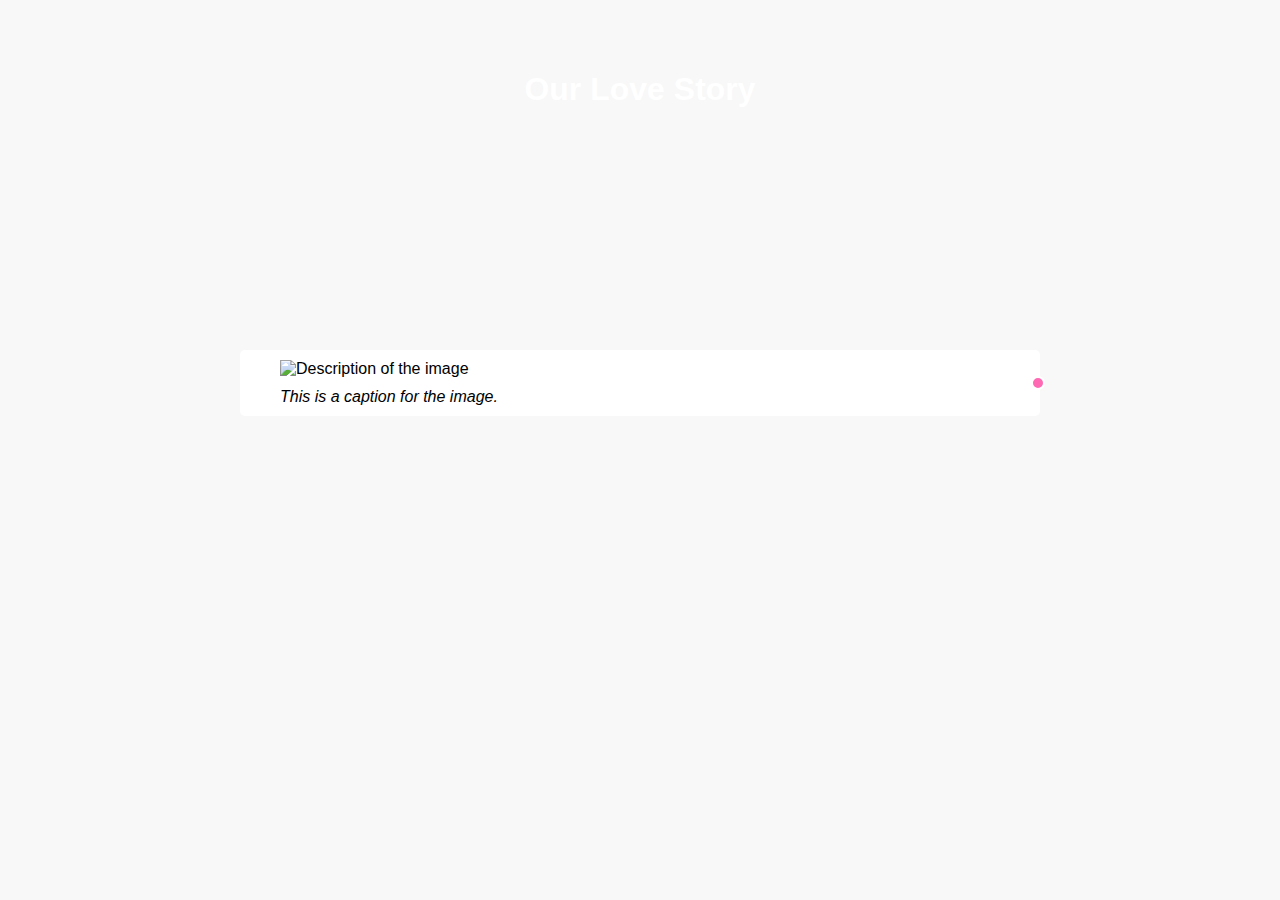
==== timeline.html @ b047536c "landing page" ====
<!DOCTYPE html>
<html lang="en">
<head>
    <!-- TODO: ADD TIMER ITEM OF HOW LONG SINCE STARTED DATING -->
    <meta charset="UTF-8">
    <meta name="viewport" content="width=device-width, initial-scale=1.0">
    <title>Our Love Story</title>
    <style>
        body {
            font-family: Arial, sans-serif;
            margin:  0;
            padding:  0;
            background-color: #f8f8f8;
        }
        header {
            background-image: url('path-to-your-header-background.jpg');
            height:  200px;
            color: white;
            text-align: center;
            padding:  50px  0;
        }
        h1 {
            font-size:  2em;
        }
        .timeline {
            max-width:  800px;
            margin:  50px auto;
            position: relative;
        }
        .timeline::before {
            content: '';
            position: absolute;
            width:  2px;
            background-color: #ff69b4; /* Pink */
            top:  0;
            bottom:  0;
            left:  50%;
        }
        .timeline-item {
            padding:  10px  40px;
            position: relative;
            background-color: white;
            border-radius:  5px;
        }
        .timeline-item::after {
            content: '';
            position: absolute;
            width:  10px;
            height:  10px;
            right: -5px;
            background-color: #ff69b4; /* Pink */
            border:  2px solid white;
            border-radius:  50%;
            top:  50%;
            transform: translateY(-50%);
        }
        img {
            width:  100%;
            height: auto;
        }
        .caption {
            margin-top:  10px;
            font-style: italic;
        }
        @media screen and (max-width:  600px) {
            .timeline {
                padding:  0  20px;
            }
            h1 {
                font-size:  1.5em;
            }
        }
    </style>
</head>
<body>
    <header>
        <h1>Our Love Story</h1>
    </header>
    <div class="timeline">
        <!-- Repeat this div block for each timeline item -->
        <div class="timeline-item">
            <img src="path-to-your-image.jpg" alt="Description of the image">
            <div class="caption">This is a caption for the image.</div>
        </div>
        <!-- End of timeline item -->
    </div>
    <script>
        // Add any JavaScript functionality here, such as smooth scrolling or animations
    </script>
</body>
</html>
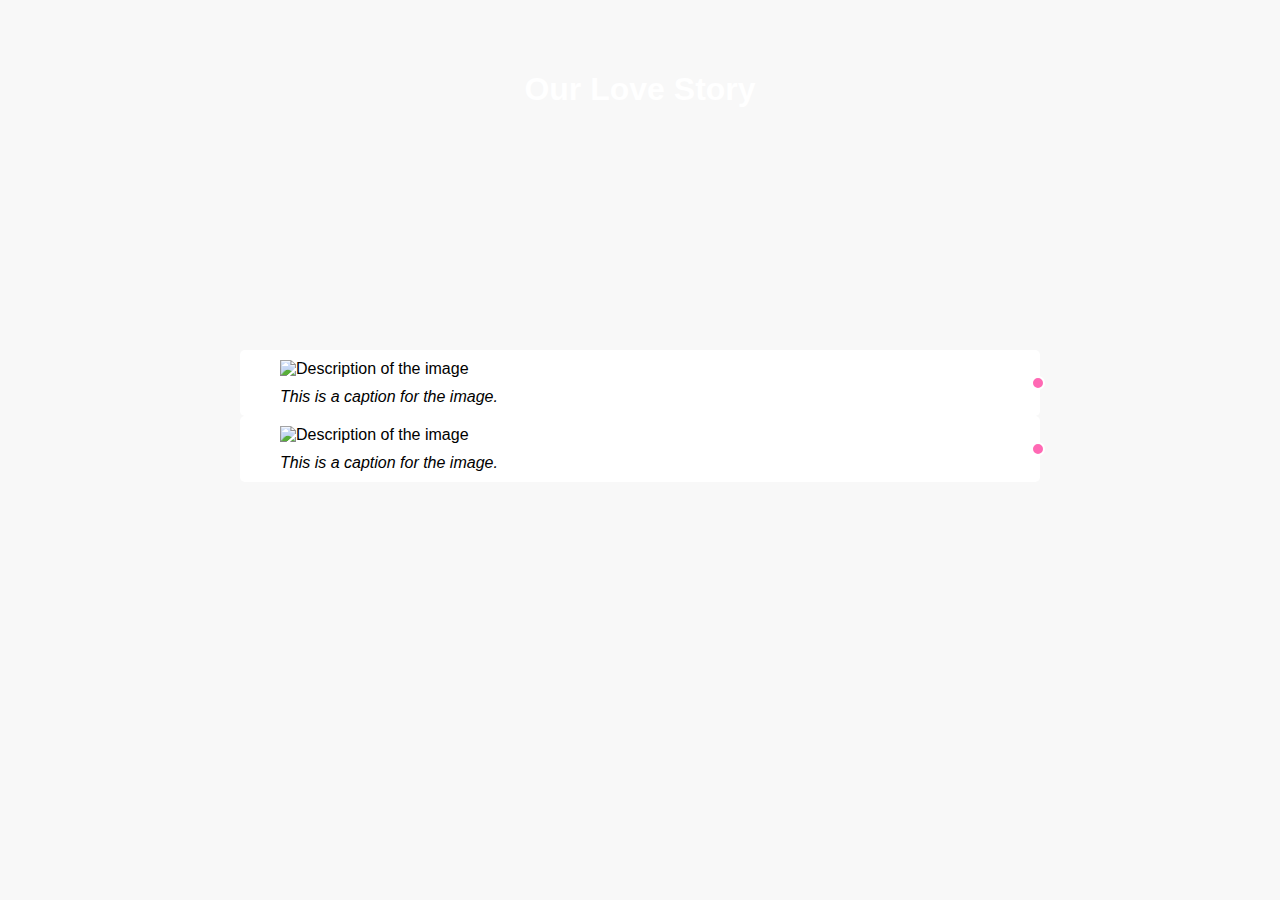
==== commit 30e55852: "timeline item test" ====
--- a/timeline.html
+++ b/timeline.html
@@ -83,6 +83,10 @@
             <div class="caption">This is a caption for the image.</div>
         </div>
         <!-- End of timeline item -->
+        <div class="timeline-item">
+            <img src="path-to-your-image.jpg" alt="Description of the image">
+            <div class="caption">This is a caption for the image.</div>
+        </div>
     </div>
     <script>
         // Add any JavaScript functionality here, such as smooth scrolling or animations
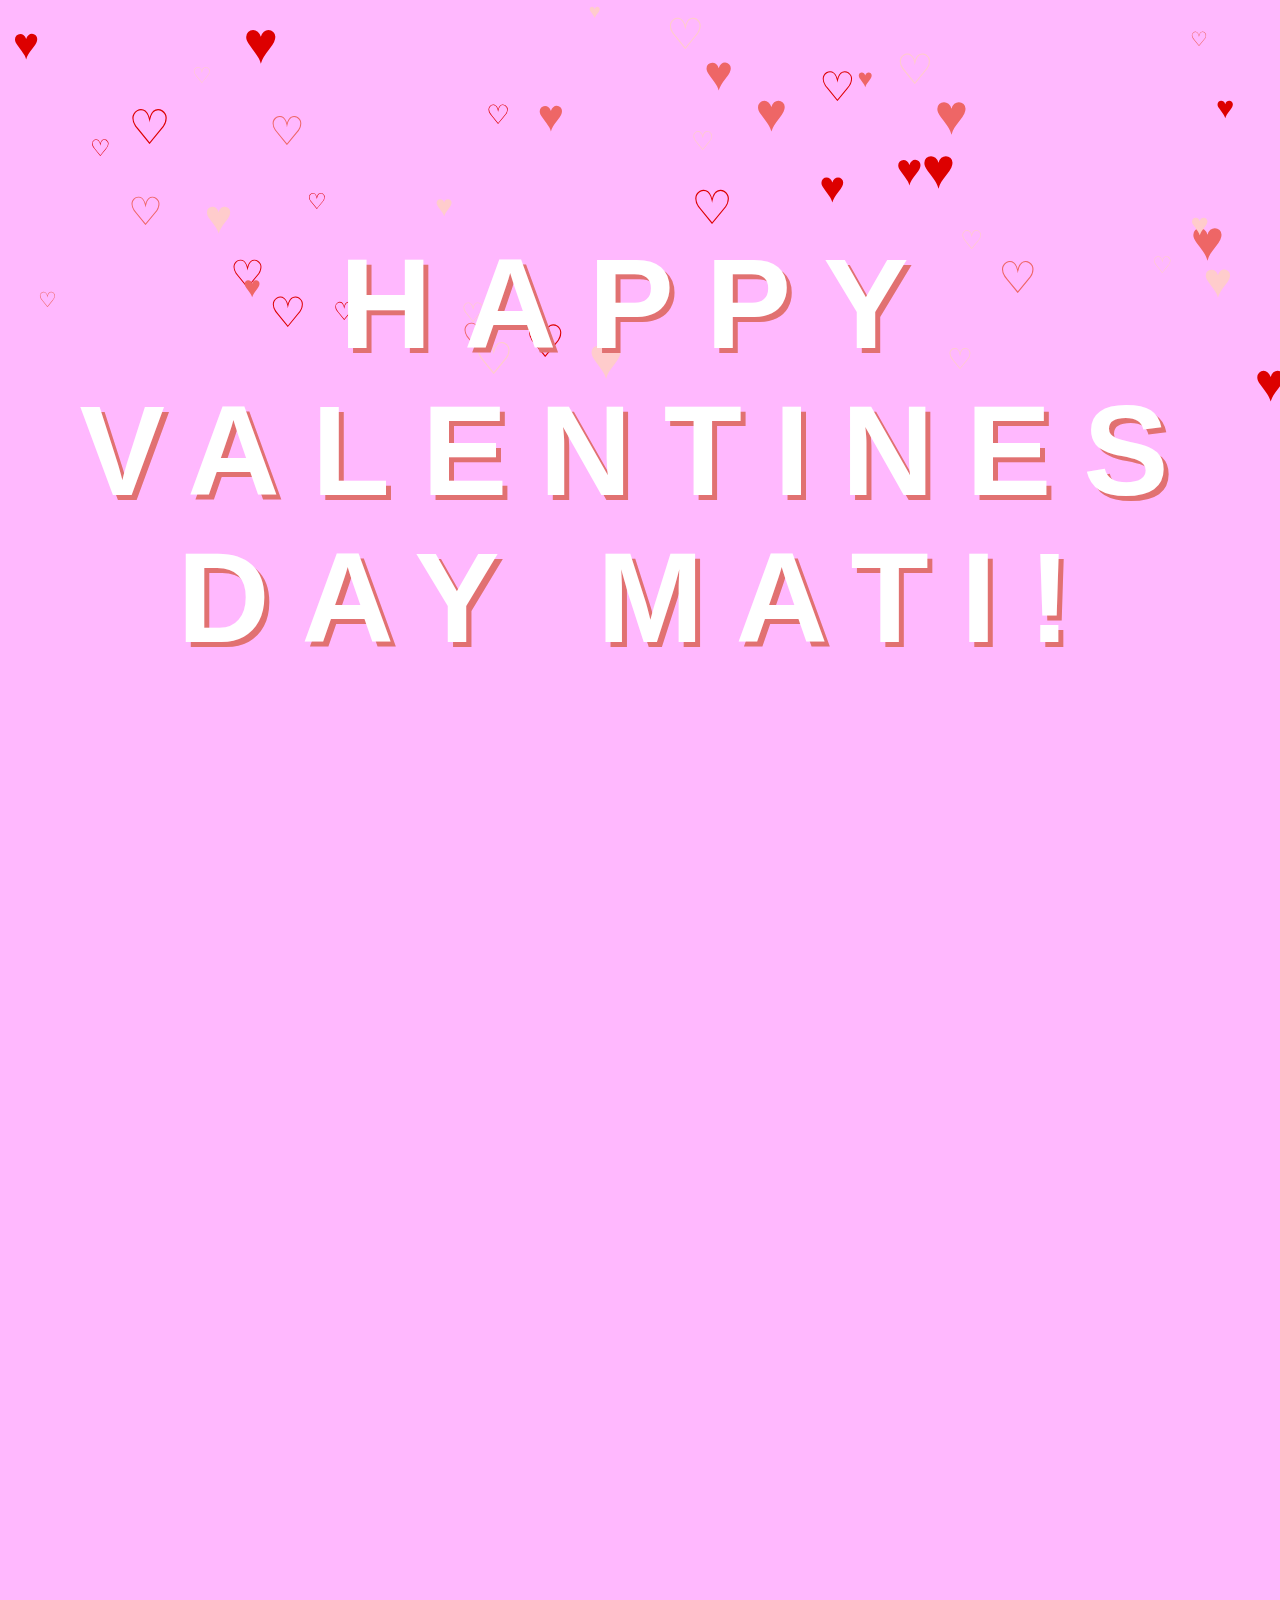
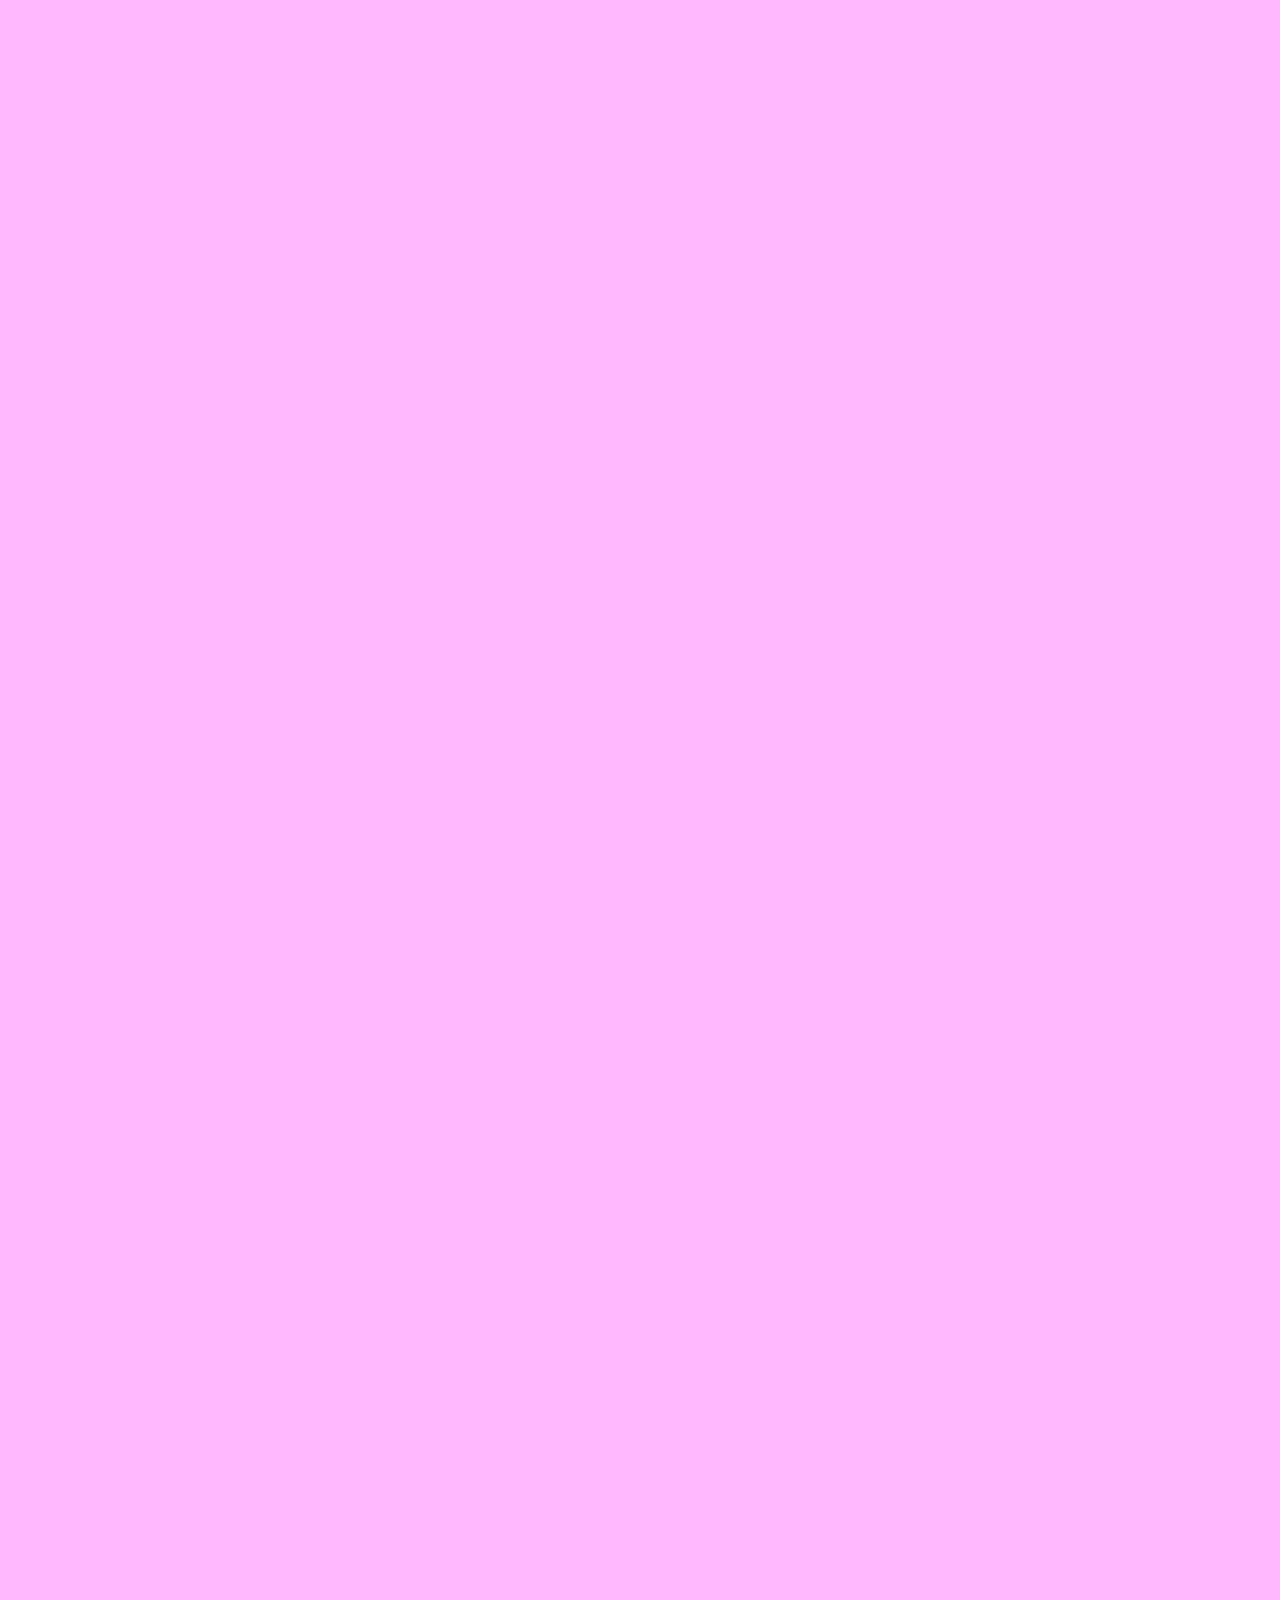
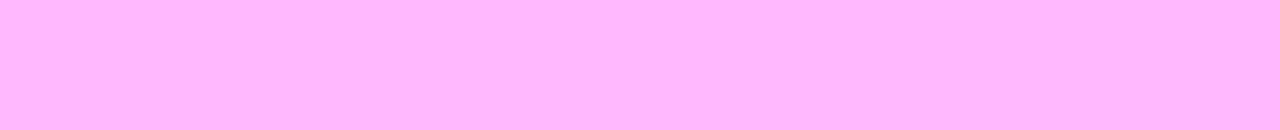
==== commit f4756ae4: "big changes" ====
--- a/timeline.html
+++ b/timeline.html
@@ -1,93 +1,88 @@
 <!DOCTYPE html>
 <html lang="en">
+
 <head>
-    <!-- TODO: ADD TIMER ITEM OF HOW LONG SINCE STARTED DATING -->
     <meta charset="UTF-8">
     <meta name="viewport" content="width=device-width, initial-scale=1.0">
     <title>Our Love Story</title>
-    <style>
-        body {
-            font-family: Arial, sans-serif;
-            margin:  0;
-            padding:  0;
-            background-color: #f8f8f8;
-        }
-        header {
-            background-image: url('path-to-your-header-background.jpg');
-            height:  200px;
-            color: white;
-            text-align: center;
-            padding:  50px  0;
-        }
-        h1 {
-            font-size:  2em;
-        }
-        .timeline {
-            max-width:  800px;
-            margin:  50px auto;
-            position: relative;
-        }
-        .timeline::before {
-            content: '';
-            position: absolute;
-            width:  2px;
-            background-color: #ff69b4; /* Pink */
-            top:  0;
-            bottom:  0;
-            left:  50%;
-        }
-        .timeline-item {
-            padding:  10px  40px;
-            position: relative;
-            background-color: white;
-            border-radius:  5px;
-        }
-        .timeline-item::after {
-            content: '';
-            position: absolute;
-            width:  10px;
-            height:  10px;
-            right: -5px;
-            background-color: #ff69b4; /* Pink */
-            border:  2px solid white;
-            border-radius:  50%;
-            top:  50%;
-            transform: translateY(-50%);
-        }
-        img {
-            width:  100%;
-            height: auto;
-        }
-        .caption {
-            margin-top:  10px;
-            font-style: italic;
-        }
-        @media screen and (max-width:  600px) {
-            .timeline {
-                padding:  0  20px;
-            }
-            h1 {
-                font-size:  1.5em;
-            }
-        }
-    </style>
+    <link rel="stylesheet" href="style.css">
+    <script defer src="script.js"></script>
 </head>
 <body>
-    <header>
-        <h1>Our Love Story</h1>
-    </header>
-    <div class="timeline">
-        <!-- Repeat this div block for each timeline item -->
-        <div class="timeline-item">
-            <img src="path-to-your-image.jpg" alt="Description of the image">
-            <div class="caption">This is a caption for the image.</div>
+    <div id="falling-hearts">
+        <div class="heart" style="animation: 18s ease-in 0s infinite normal none running spin; top: 21vh; left: 16vw; font-size: 47px; color: rgb(255, 204, 204);">♥</div>
+        <div class="heart" style="animation: 9s ease-in 0s infinite normal none running spin; top: 23vh; left: 93vw; font-size: 57px; color: rgb(238, 102, 102);">♥</div>
+        <div class="heart" style="animation: 12s ease-in 0s infinite normal none running spin; top: 28vh; left: 18vw; font-size: 39px; color: rgb(221, 0, 0);">♡</div>
+        <div class="heart" style="animation: 17s ease-in 0s infinite normal none running spin; top: 5vh; left: 55vw; font-size: 49px; color: rgb(238, 102, 102);">♥</div>
+        <div class="heart" style="animation: 13s ease-in 0s infinite normal none running spin; top: 21vh; left: 10vw; font-size: 39px; color: rgb(238, 102, 102);">♡</div>
+        <div class="heart" style="animation: 12s ease-in 0s infinite normal none running spin; top: 11vh; left: 38vw; font-size: 27px; color: rgb(221, 0, 0);">♡</div>
+        <div class="heart" style="animation: 18s ease-in 0s infinite normal none running spin; top: 21vh; left: 24vw; font-size: 22px; color: rgb(221, 0, 0);">♡</div>
+        <div class="heart" style="animation: 19s ease-in 0s infinite normal none running spin; top: 10vh; left: 95vw; font-size: 31px; color: rgb(221, 0, 0);">♥</div>
+        <div class="heart" style="animation: 7s ease-in 0s infinite normal none running spin; top: 35vh; left: 36vw; font-size: 39px; color: rgb(238, 102, 102);">♡</div>
+        <div class="heart" style="animation: 12s ease-in 0s infinite normal none running spin; top: 32vh; left: 21vw; font-size: 42px; color: rgb(221, 0, 0);">♡</div>
+        <div class="heart" style="animation: 18s ease-in 0s infinite normal none running spin; top: 7vh; left: 15vw; font-size: 22px; color: rgb(255, 204, 204);">♡</div>
+        <div class="heart" style="animation: 13s ease-in 0s infinite normal none running spin; top: 28vh; left: 94vw; font-size: 49px; color: rgb(255, 204, 204);">♥</div>
+        <div class="heart" style="animation: 14s ease-in 0s infinite normal none running spin; top: 30vh; left: 19vw; font-size: 30px; color: rgb(238, 102, 102);">♥</div>
+        <div class="heart" style="animation: 18s ease-in 0s infinite normal none running spin; top: 32vh; left: 3vw; font-size: 21px; color: rgb(238, 102, 102);">♡</div>
+        <div class="heart" style="animation: 8s ease-in 0s infinite normal none running spin; top: 15vh; left: 72vw; font-size: 57px; color: rgb(221, 0, 0);">♥</div>
+        <div class="heart" style="animation: 18s ease-in 0s infinite normal none running spin; top: 1vh; left: 52vw; font-size: 43px; color: rgb(255, 204, 204);">♡</div>
+        <div class="heart" style="animation: 18s ease-in 0s infinite normal none running spin; top: 33vh; left: 36vw; font-size: 27px; color: rgb(255, 204, 204);">♡</div>
+        <div class="heart" style="animation: 7s ease-in 0s infinite normal none running spin; top: 12vh; left: 21vw; font-size: 40px; color: rgb(238, 102, 102);">♡</div>
+        <div class="heart" style="animation: 11s ease-in 0s infinite normal none running spin; top: 18vh; left: 64vw; font-size: 44px; color: rgb(221, 0, 0);">♥</div>
+        <div class="heart" style="animation: 9s ease-in 0s infinite normal none running spin; top: 14vh; left: 54vw; font-size: 26px; color: rgb(255, 204, 204);">♡</div>
+        <div class="heart" style="animation: 7s ease-in 0s infinite normal none running spin; top: 2vh; left: 1vw; font-size: 45px; color: rgb(221, 0, 0);">♥</div>
+        <div class="heart" style="animation: 14s ease-in 0s infinite normal none running spin; top: 11vh; left: 10vw; font-size: 48px; color: rgb(221, 0, 0);">♡</div>
+        <div class="heart" style="animation: 15s ease-in 0s infinite normal none running spin; top: 21vh; left: 34vw; font-size: 30px; color: rgb(255, 204, 204);">♥</div>
+        <div class="heart" style="animation: 19s ease-in 0s infinite normal none running spin; top: 10vh; left: 42vw; font-size: 45px; color: rgb(238, 102, 102);">♥</div>
+        <div class="heart" style="animation: 9s ease-in 0s infinite normal none running spin; top: 9vh; left: 73vw; font-size: 57px; color: rgb(238, 102, 102);">♥</div>
+        <div class="heart" style="animation: 6s ease-in 0s infinite normal none running spin; top: 7vh; left: 67vw; font-size: 26px; color: rgb(238, 102, 102);">♥</div>
+        <div class="heart" style="animation: 18s ease-in 0s infinite normal none running spin; top: 5vh; left: 70vw; font-size: 42px; color: rgb(255, 204, 204);">♡</div>
+        <div class="heart" style="animation: 9s ease-in 0s infinite normal none running spin; top: 0vh; left: 46vw; font-size: 20px; color: rgb(255, 204, 204);">♥</div>
+        <div class="heart" style="animation: 13s ease-in 0s infinite normal none running spin; top: 20vh; left: 54vw; font-size: 47px; color: rgb(221, 0, 0);">♡</div>
+        <div class="heart" style="animation: 9s ease-in 0s infinite normal none running spin; top: 33vh; left: 26vw; font-size: 25px; color: rgb(221, 0, 0);">♡</div>
+        <div class="heart" style="animation: 8s ease-in 0s infinite normal none running spin; top: 36vh; left: 46vw; font-size: 58px; color: rgb(255, 204, 204);">♥</div>
+        <div class="heart" style="animation: 17s ease-in 0s infinite normal none running spin; top: 7vh; left: 64vw; font-size: 41px; color: rgb(221, 0, 0);">♡</div>
+        <div class="heart" style="animation: 17s ease-in 0s infinite normal none running spin; top: 3vh; left: 93vw; font-size: 20px; color: rgb(238, 102, 102);">♡</div>
+        <div class="heart" style="animation: 19s ease-in 0s infinite normal none running spin; top: 35vh; left: 41vw; font-size: 45px; color: rgb(221, 0, 0);">♡</div>
+        <div class="heart" style="animation: 14s ease-in 0s infinite normal none running spin; top: 39vh; left: 98vw; font-size: 54px; color: rgb(221, 0, 0);">♥</div>
+        <div class="heart" style="animation: 15s ease-in 0s infinite normal none running spin; top: 25vh; left: 75vw; font-size: 26px; color: rgb(255, 204, 204);">♡</div>
+        <div class="heart" style="animation: 17s ease-in 0s infinite normal none running spin; top: 16vh; left: 70vw; font-size: 45px; color: rgb(221, 0, 0);">♥</div>
+        <div class="heart" style="animation: 12s ease-in 0s infinite normal none running spin; top: 28vh; left: 78vw; font-size: 44px; color: rgb(238, 102, 102);">♡</div>
+        <div class="heart" style="animation: 14s ease-in 0s infinite normal none running spin; top: 15vh; left: 7vw; font-size: 23px; color: rgb(221, 0, 0);">♡</div>
+        <div class="heart" style="animation: 15s ease-in 0s infinite normal none running spin; top: 28vh; left: 90vw; font-size: 23px; color: rgb(255, 204, 204);">♡</div>
+        <div class="heart" style="animation: 11s ease-in 0s infinite normal none running spin; top: 23vh; left: 93vw; font-size: 31px; color: rgb(255, 204, 204);">♥</div><div class="heart" style="animation: 13s ease-in 0s infinite normal none running spin; top: 1vh; left: 19vw; font-size: 59px; color: rgb(221, 0, 0);">♥</div>
+        <div class="heart" style="animation: 12s ease-in 0s infinite normal none running spin; top: 37vh; left: 37vw; font-size: 44px; color: rgb(255, 204, 204);">♡</div>
+        <div class="heart" style="animation: 18s ease-in 0s infinite normal none running spin; top: 9vh; left: 59vw; font-size: 54px; color: rgb(238, 102, 102);">♥</div>
+        <div class="heart" style="animation: 18s ease-in 0s infinite normal none running spin; top: 38vh; left: 74vw; font-size: 29px; color: rgb(255, 204, 204);">♡</div>
+    </div>
+    <section class="hidden">
+        <h1>HAPPY VALENTINES DAY MATI!</h1>
+        <div id="heart"></div>
+    </section>
+
+    <section class="hidden">
+        <h2>We've...</h2>
+        <p>known each other for ... days</p>
+        <p>dated each other for ... days</p> <!--tooltip for the exact minutes-->
+        <p>married each other for ... days</p>
+    </section>
+
+    <section class="hidden">
+        <div class="timeline">
+            <div class="timeline-item left">
+                <div class="timeline-content">
+                    <p>Lorem ipsum..</p>
+                </div>
+            </div>
+            <div class="timeline-item right">
+                <div class="timeline-content">
+                    <p>Lorem ipsum..</p>
+                </div>
+            </div>
         </div>
-        <!-- End of timeline item -->
-        <div class="timeline-item">
-            <img src="path-to-your-image.jpg" alt="Description of the image">
-            <div class="caption">This is a caption for the image.</div>
-        </div>
-    </div>
+    </section>
+
+
     <script>
         // Add any JavaScript functionality here, such as smooth scrolling or animations
     </script>
--- a/style.css
+++ b/style.css
@@ -0,0 +1,239 @@
+* {
+  box-sizing: border-box;
+}
+
+h1 {
+  font-family: "Montserrat", sans-serif;
+  font-weight: 600;
+  font-size: 10vw;
+  text-align: center;
+  text-transform: uppercase;
+  letter-spacing: 0.25em;
+  width: 100%;
+  color: rgb(255, 255, 255);
+  text-shadow: 0.04em 0.04em 0 #e17171;
+}
+
+h2 {
+  font-family: "Montserrat", sans-serif;
+  font-weight: 600;
+  font-size: 10vw;
+  text-align: left;
+  margin-left: 10vw;
+  margin-bottom: 2vw;
+  text-transform: uppercase;
+  letter-spacing: 0.25em;
+  width: 100%;
+  color: rgb(255, 255, 255);
+}
+
+p {
+  font-family: "Montserrat", sans-serif;
+  font-weight: 600;
+  font-size: 4vw;
+  text-align: left;
+  margin-bottom: 0;
+  margin-left: 14vw;
+  text-transform: uppercase;
+  width: 100%;
+  color: rgb(255, 255, 255);
+}
+
+body {
+  font-family: Arial, sans-serif;
+  background-color: #ffb8fe;
+  padding: 0;
+  margin: 0;
+  overflow-x: hidden;
+}
+
+/* width */
+::-webkit-scrollbar {
+  width: 10px;
+}
+
+/* Track */
+::-webkit-scrollbar-track {
+  background: #f1f1f1;
+}
+
+/* Handle */
+::-webkit-scrollbar-thumb {
+  background: #e17171;
+}
+
+/* Handle on hover */
+::-webkit-scrollbar-thumb:hover {
+  background: #be5f5f;
+}
+
+
+section {
+  display: grid;
+  place-items: center;
+  align-content: center;
+  min-height: 100vh;
+}
+
+#falling-hearts {
+  animation: wobble 60s ease-in infinite;
+  position: fixed;
+  inset: 0 0 0 0;
+  pointer-events: none;
+}
+
+.heart {
+  pointer-events: none;
+  opacity: 1;
+  z-index: 1000;
+  position: fixed;
+}
+
+@keyframes spin {
+
+  0% {
+    margin-top: 2vh;
+    opacity: 0;
+  }
+  20% {
+    opacity: 1.0;
+    margin-top: 0vh;
+    margin-left: 0vw;
+    transform: rotate(85deg);
+  }
+  100% {
+    opacity: 0.4;
+    margin-top: 100vh;
+    margin-left: 2vw;
+    transform: rotate(1080deg);
+  }
+}
+
+.timeline {
+  position: relative;
+  max-width: 1200px;
+  margin: 0 auto;
+}
+
+.timeline::after {
+  content: '';
+  position: absolute;
+  width: 6px;
+  background-color: white;
+  top: 0;
+  bottom: 0;
+  left: 50%;
+  margin-left: -3px;
+}
+
+.timeline-item {
+  padding: 10px 40px;
+  position: relative;
+  background-color: inherit;
+  width: 50%;
+}
+
+.timeline-item::after {
+  content: '';
+  position: absolute;
+  width: 25px;
+  height: 25px;
+  right: -17px;
+  background-color: white;
+  border: 4px solid #f689f0;
+  top: 15px;
+  border-radius: 50%;
+  z-index: 1;
+}
+
+/* Place timeline item to the left */
+.left {
+  left: 0;
+}
+/* Add arrows to the left container (pointing right) */
+.left::before {
+  content: " ";
+  height: 0;
+  position: absolute;
+  top: 22px;
+  width: 0;
+  z-index: 1;
+  right: 30px;
+  border: medium solid white;
+  border-width: 10px 0 10px 10px;
+  border-color: transparent transparent transparent white;
+}
+/* Place to the right */
+.right {
+  left: 50%;
+}
+/* Add arrows to the right container (pointing left) */
+.right::before {
+  content: " ";
+  height: 0;
+  position: absolute;
+  top: 22px;
+  width: 0;
+  z-index: 1;
+  left: 30px;
+  border: medium solid white;
+  border-width: 10px 10px 10px 0;
+  border-color: transparent white transparent transparent;
+}
+/* Fix the circle for containers on the right side */
+.right::after {
+  left: -16px;
+}
+
+.timeline-content {
+  padding: 20px 30px;
+  background-color: white;
+  position: relative;
+  border-radius: 6px;
+}
+
+.hidden {
+  opacity: 0;
+  filter: blur(5px);
+  transform: translateY(70%);
+  transition: all 1s;
+}
+
+.show {
+  opacity: 1;
+  filter: blur(0);
+  transform: translateY(0);
+}
+
+/* Media queries - Responsive timeline on screens less than 600px wide */
+@media screen and (max-width: 600px) {
+  /* Place the timelime to the left */
+  .timeline::after {
+  left: 31px;
+  }
+
+  /* Full-width containers */
+  .container {
+  width: 100%;
+  padding-left: 70px;
+  padding-right: 25px;
+  }
+
+  /* Make sure that all arrows are pointing leftwards */
+  .container::before {
+  left: 60px;
+  border: medium solid white;
+  border-width: 10px 10px 10px 0;
+  border-color: transparent white transparent transparent;
+  }
+
+  /* Make sure all circles are at the same spot */
+  .left::after, .right::after {
+  left: 15px;
+  }
+
+  /* Make all right containers behave like the left ones */
+  .right {
+  left: 0%;
+  }
+}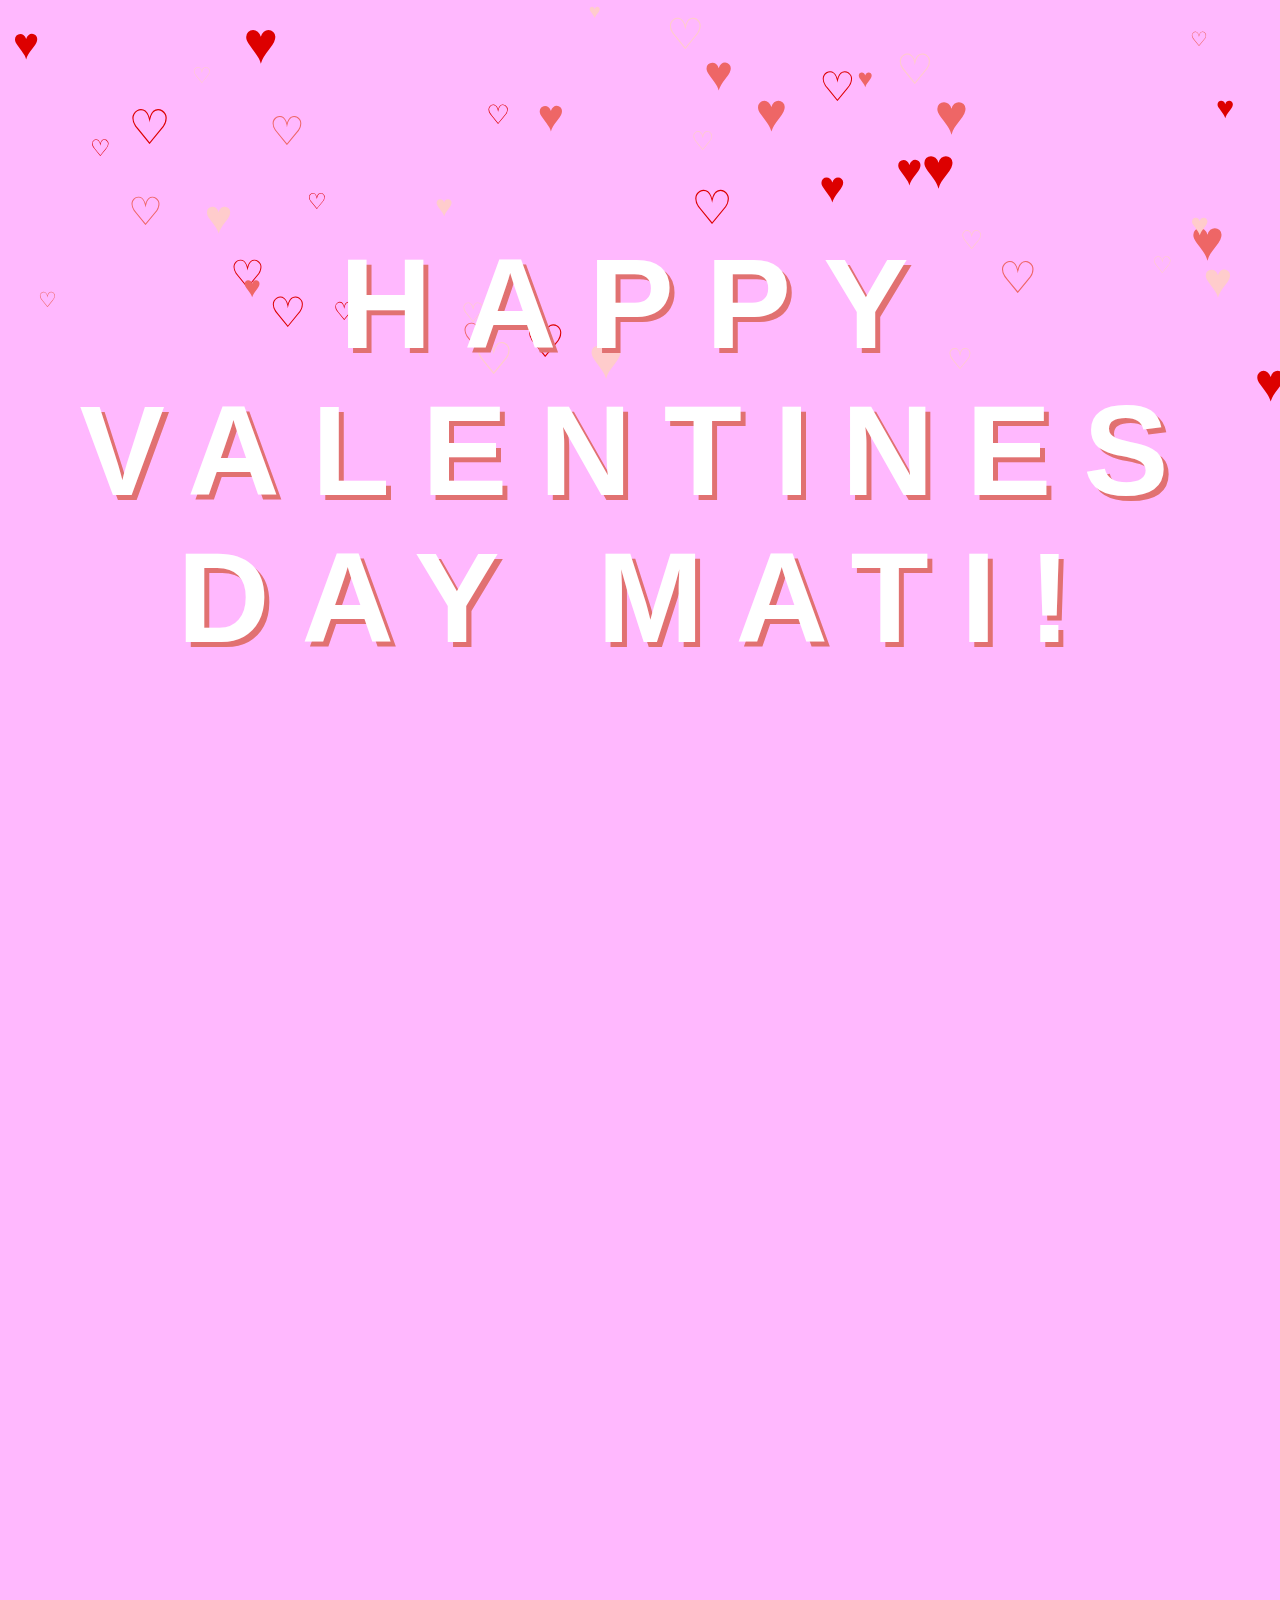
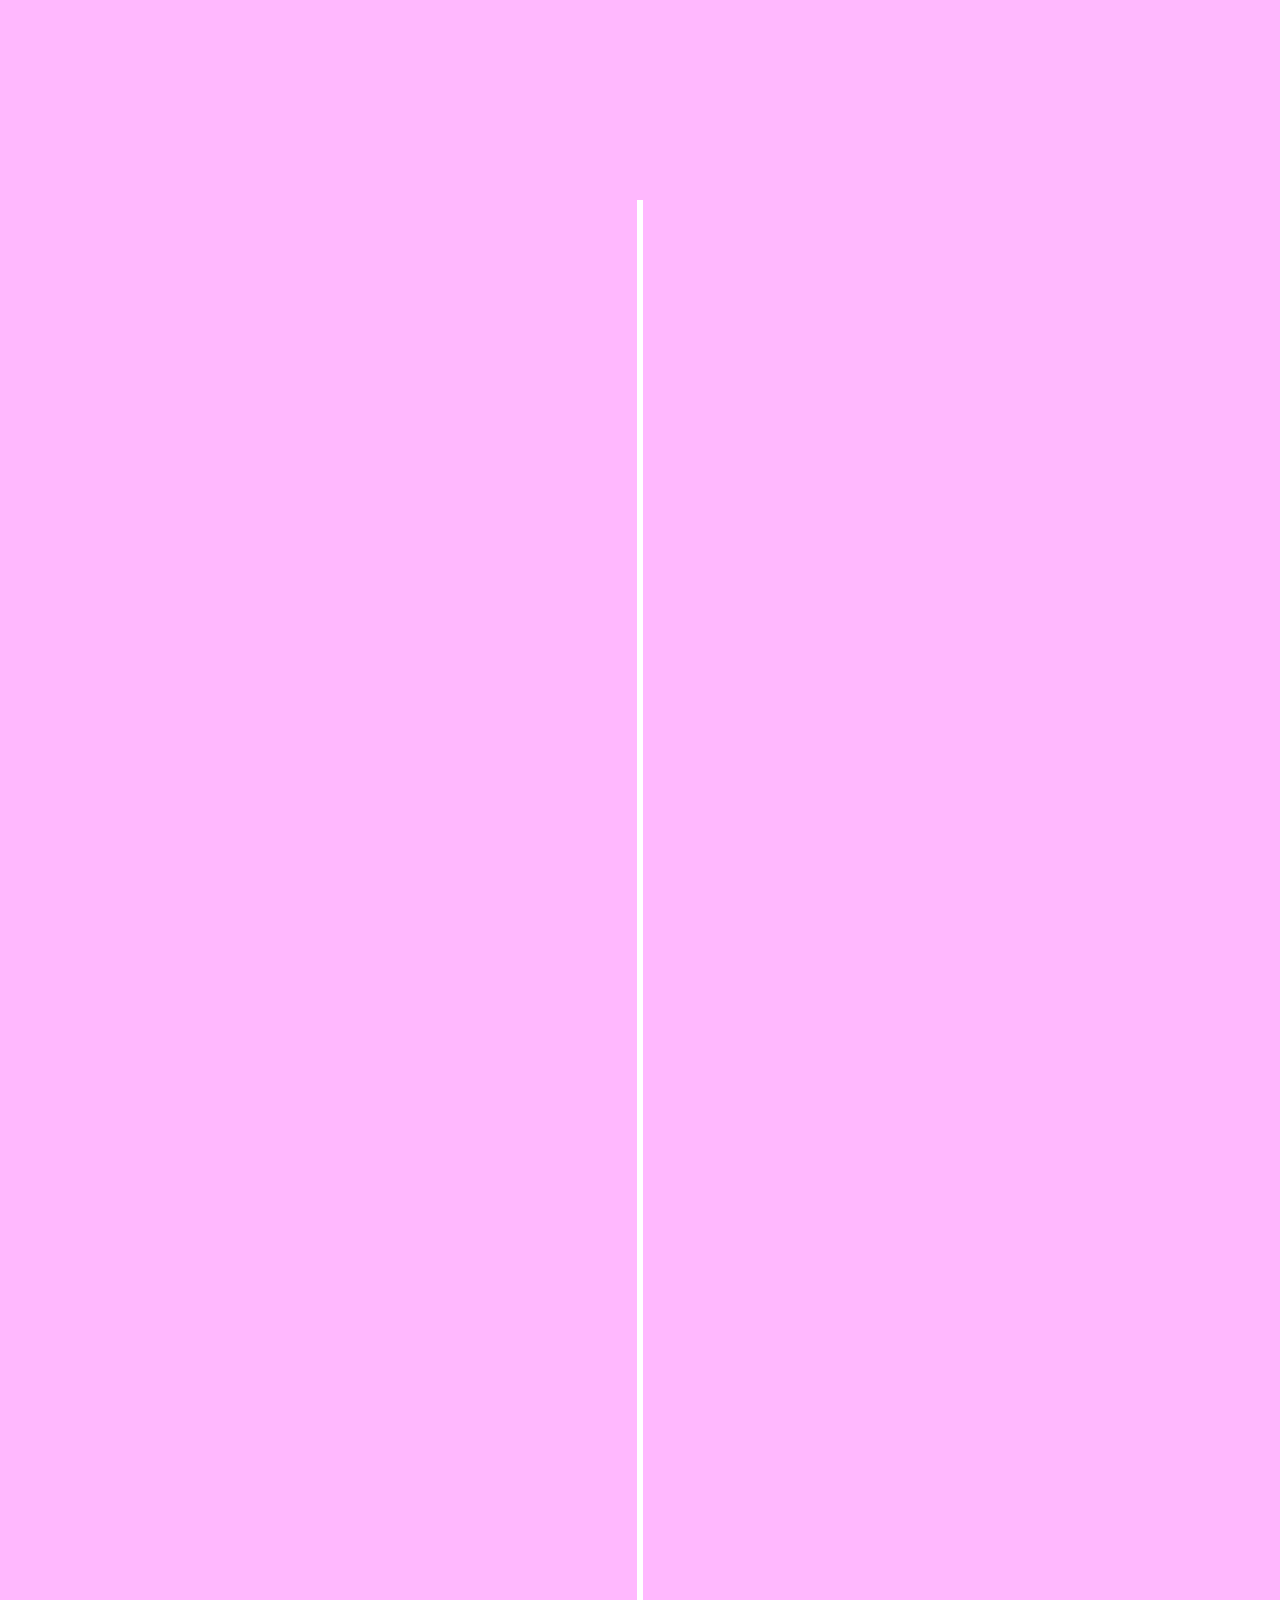
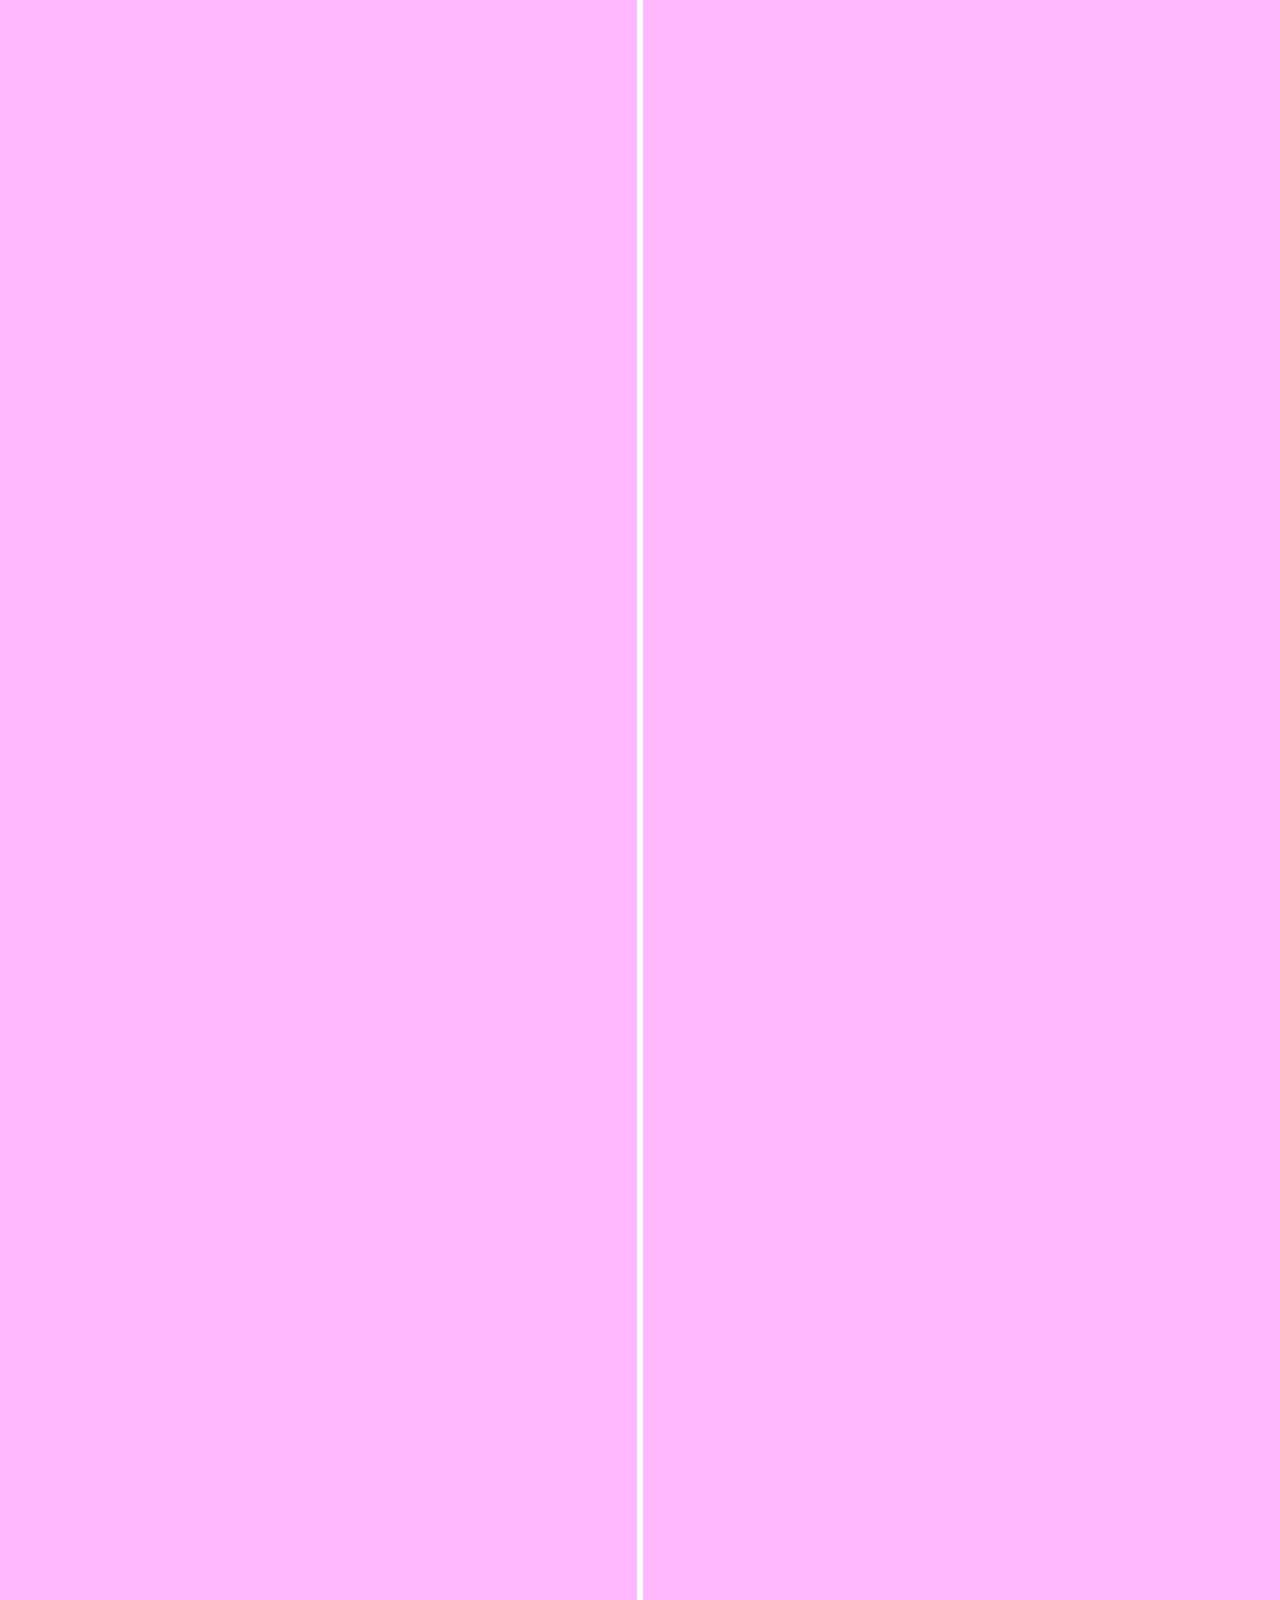
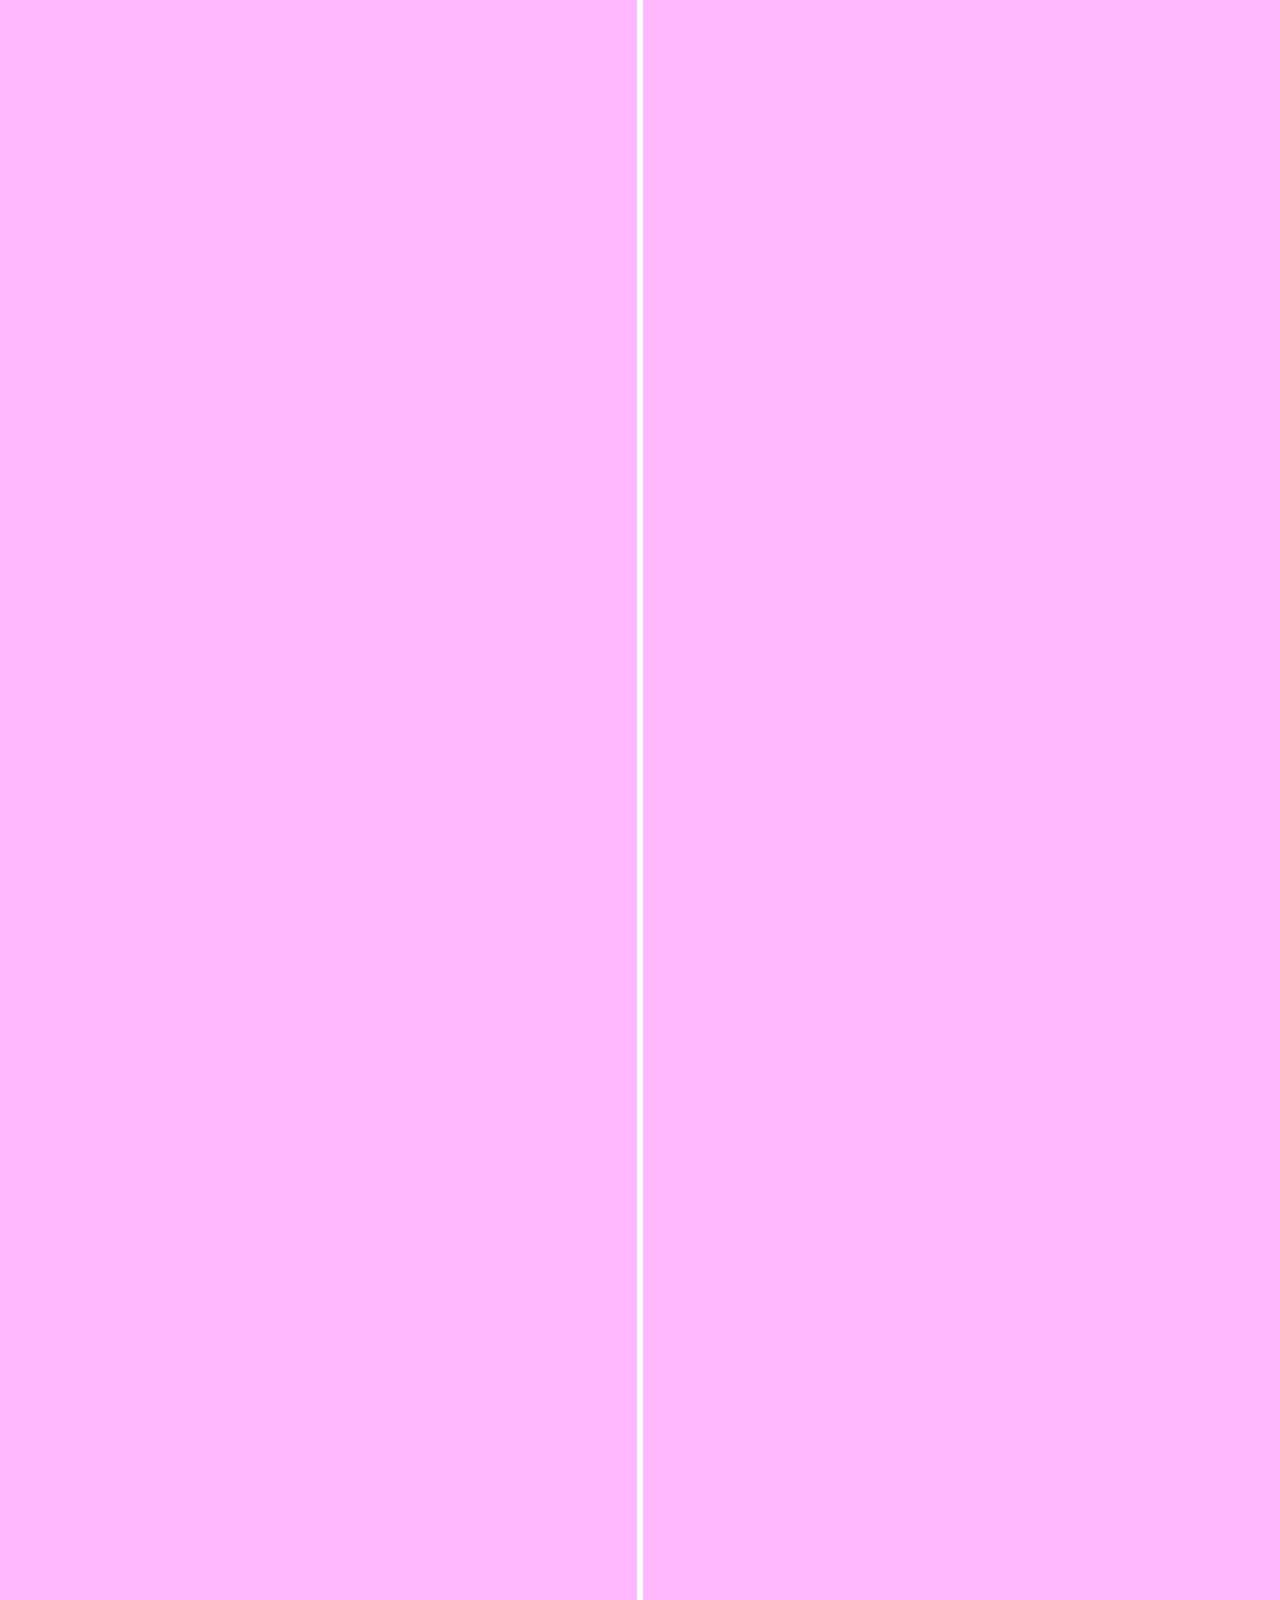
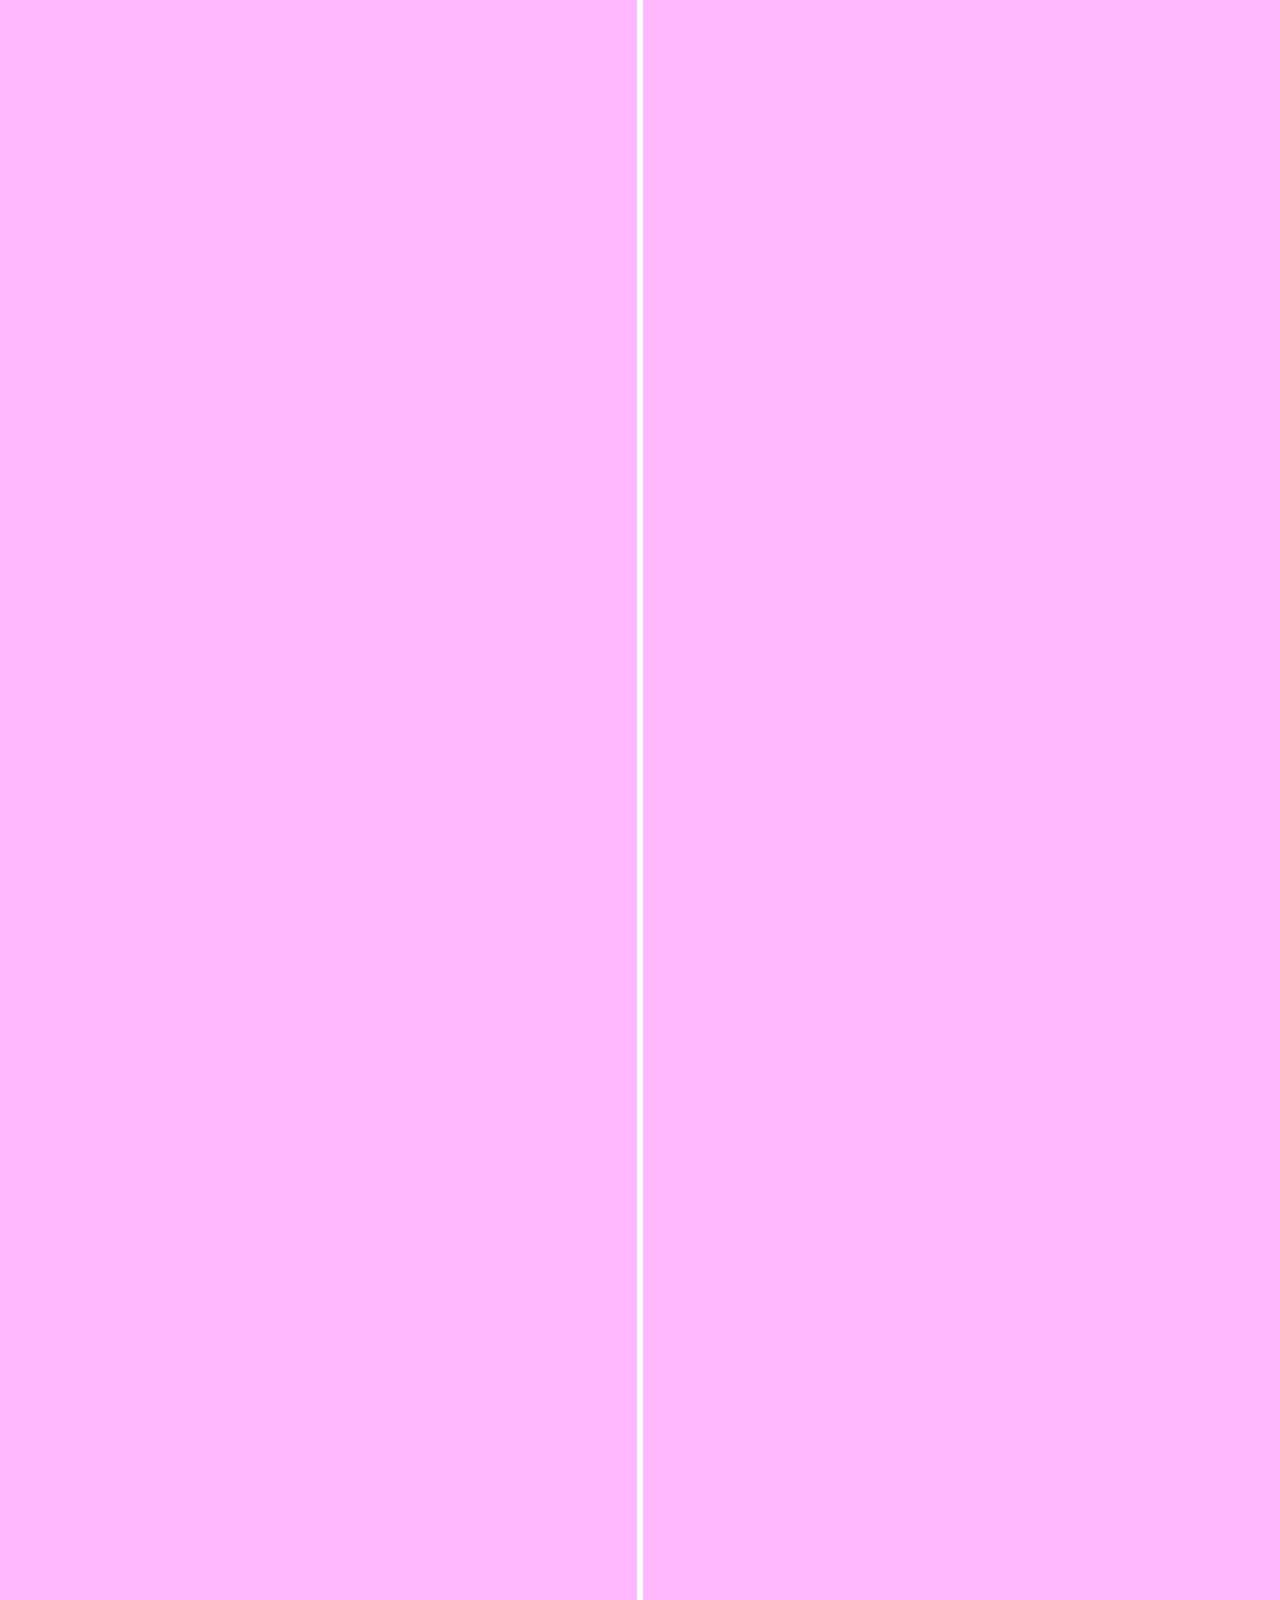
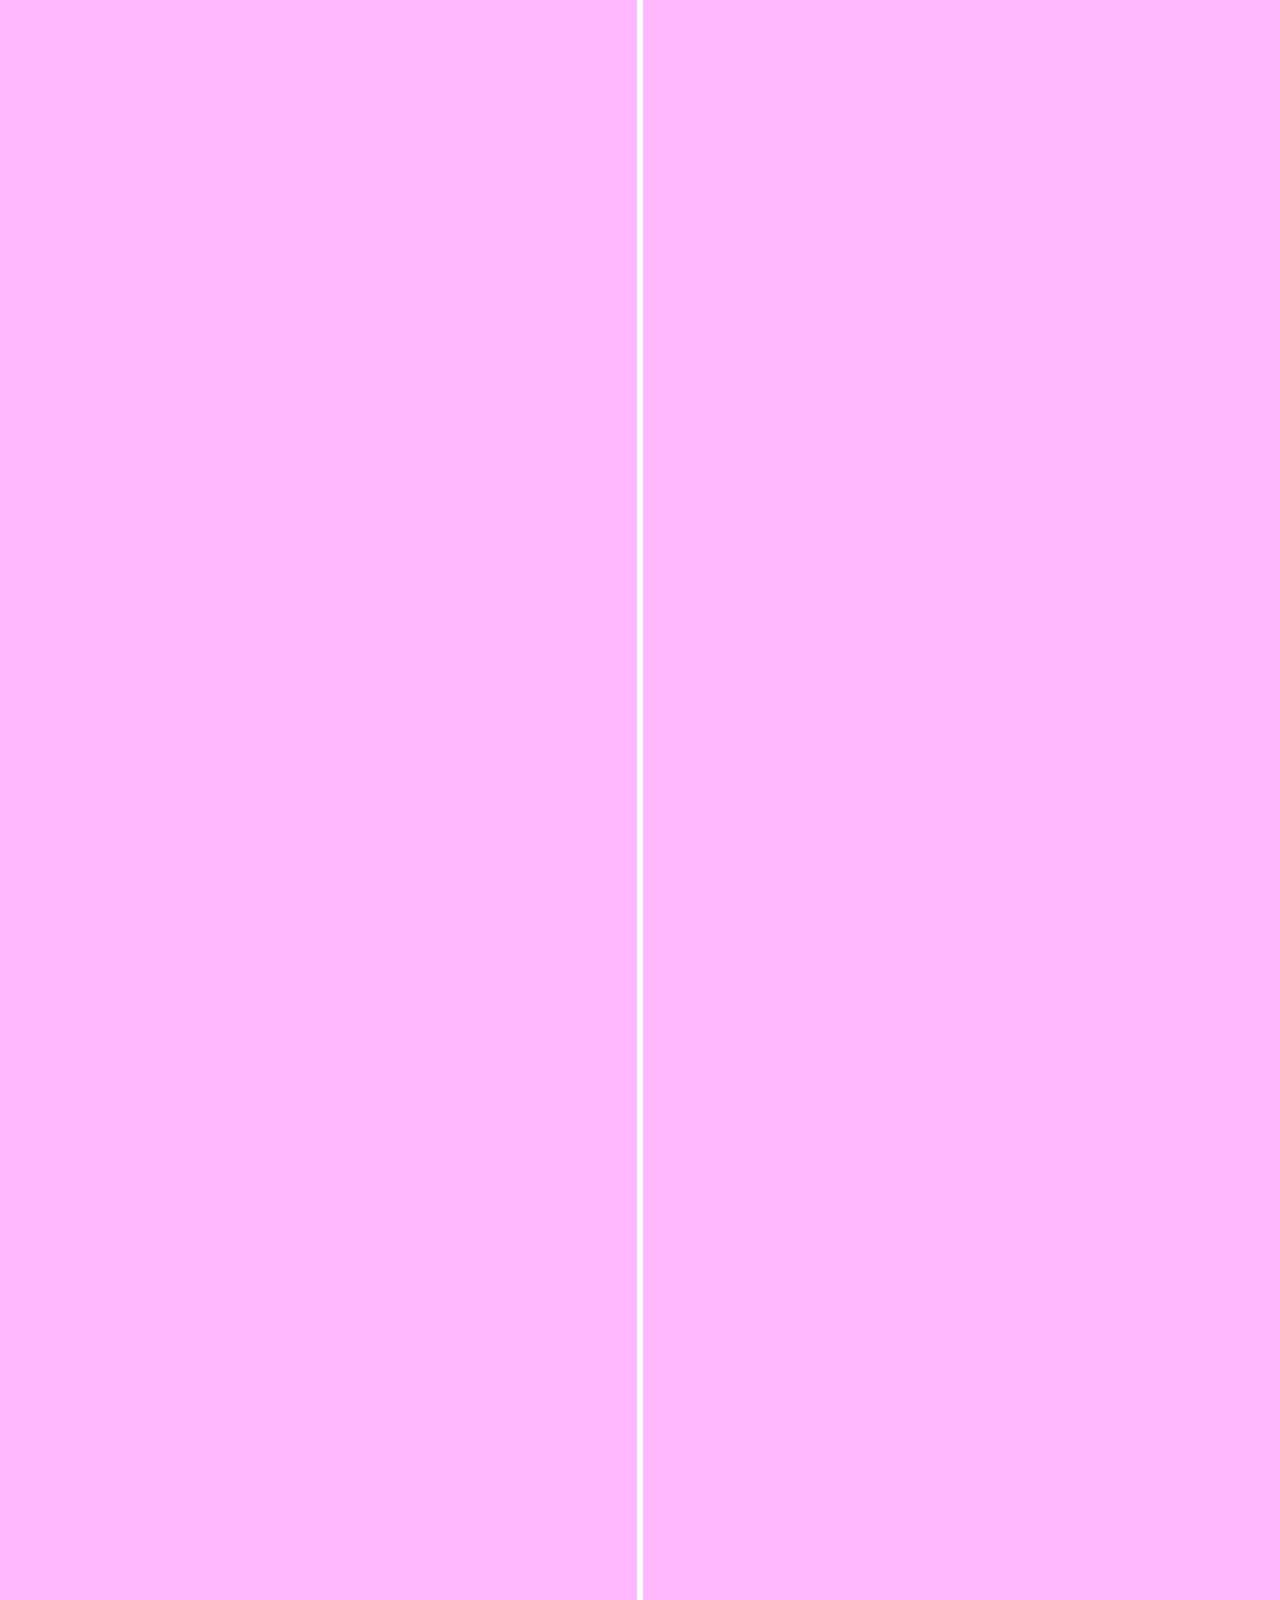
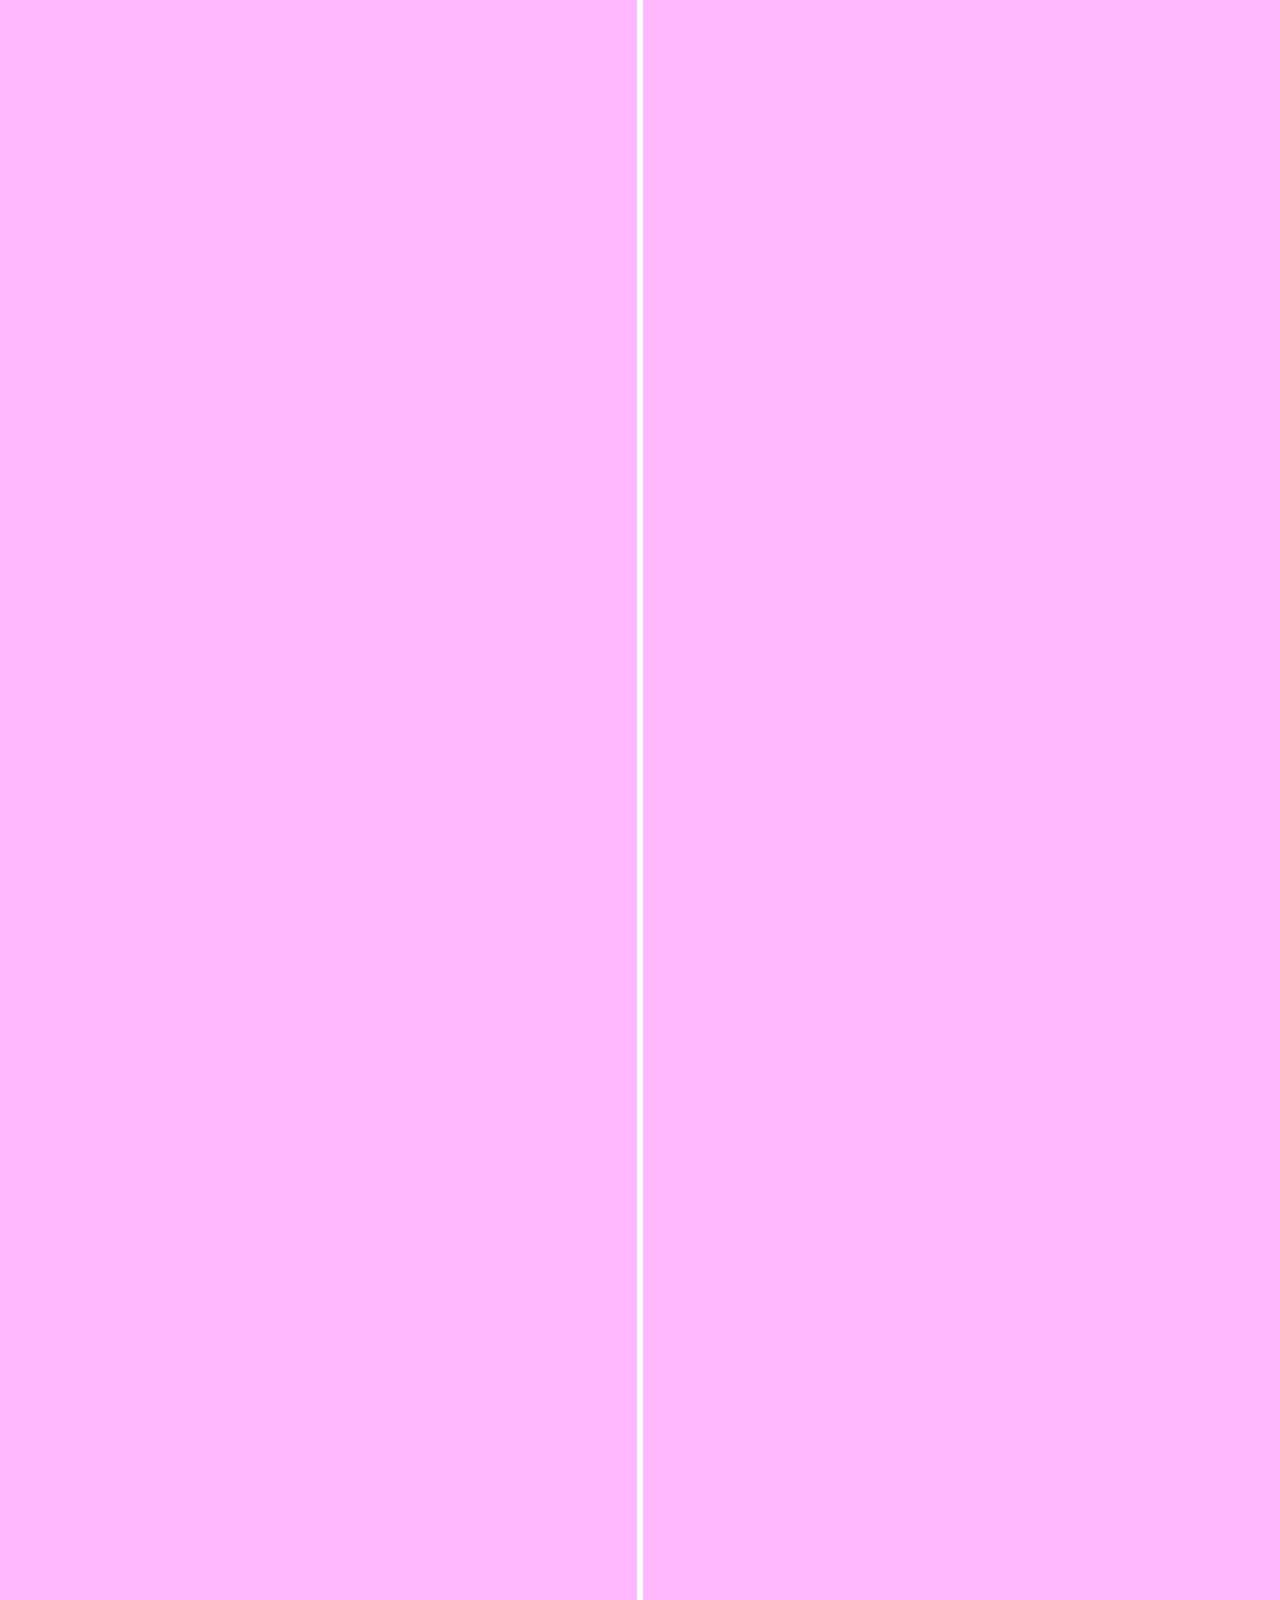
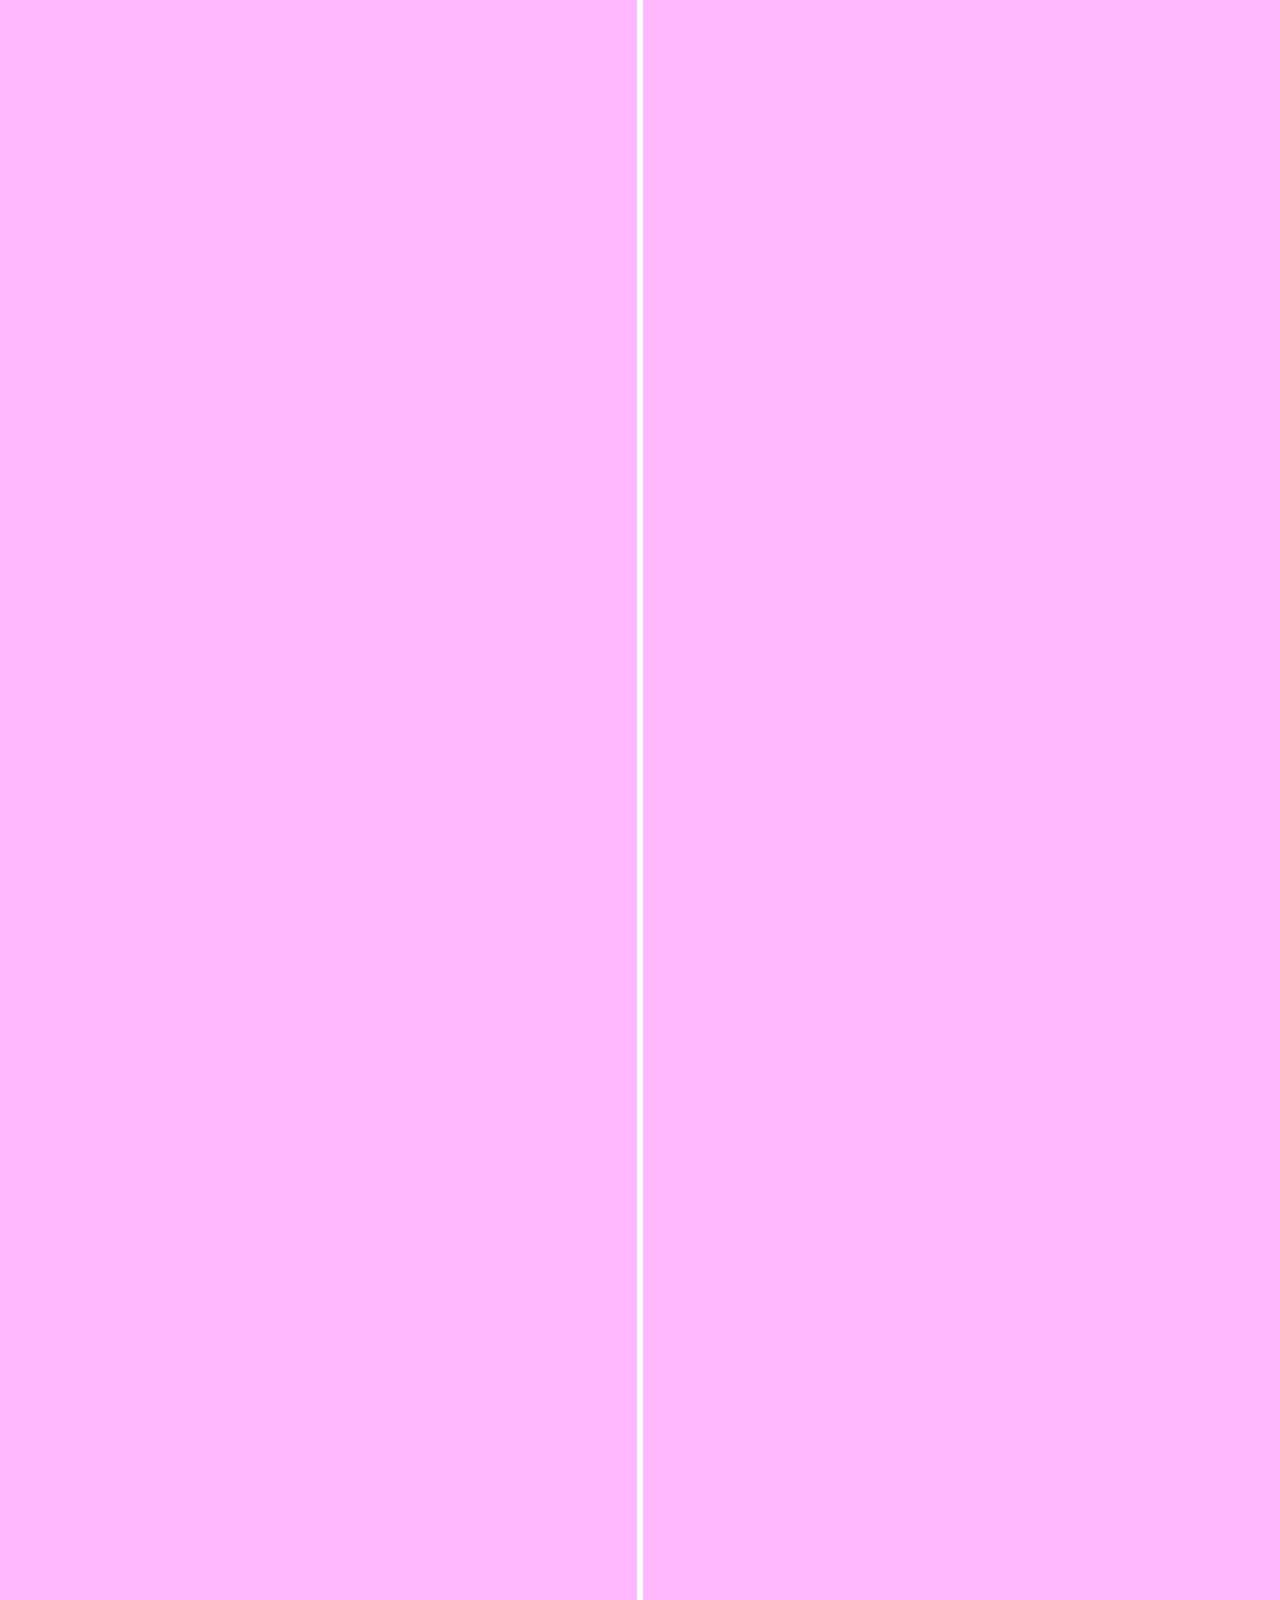
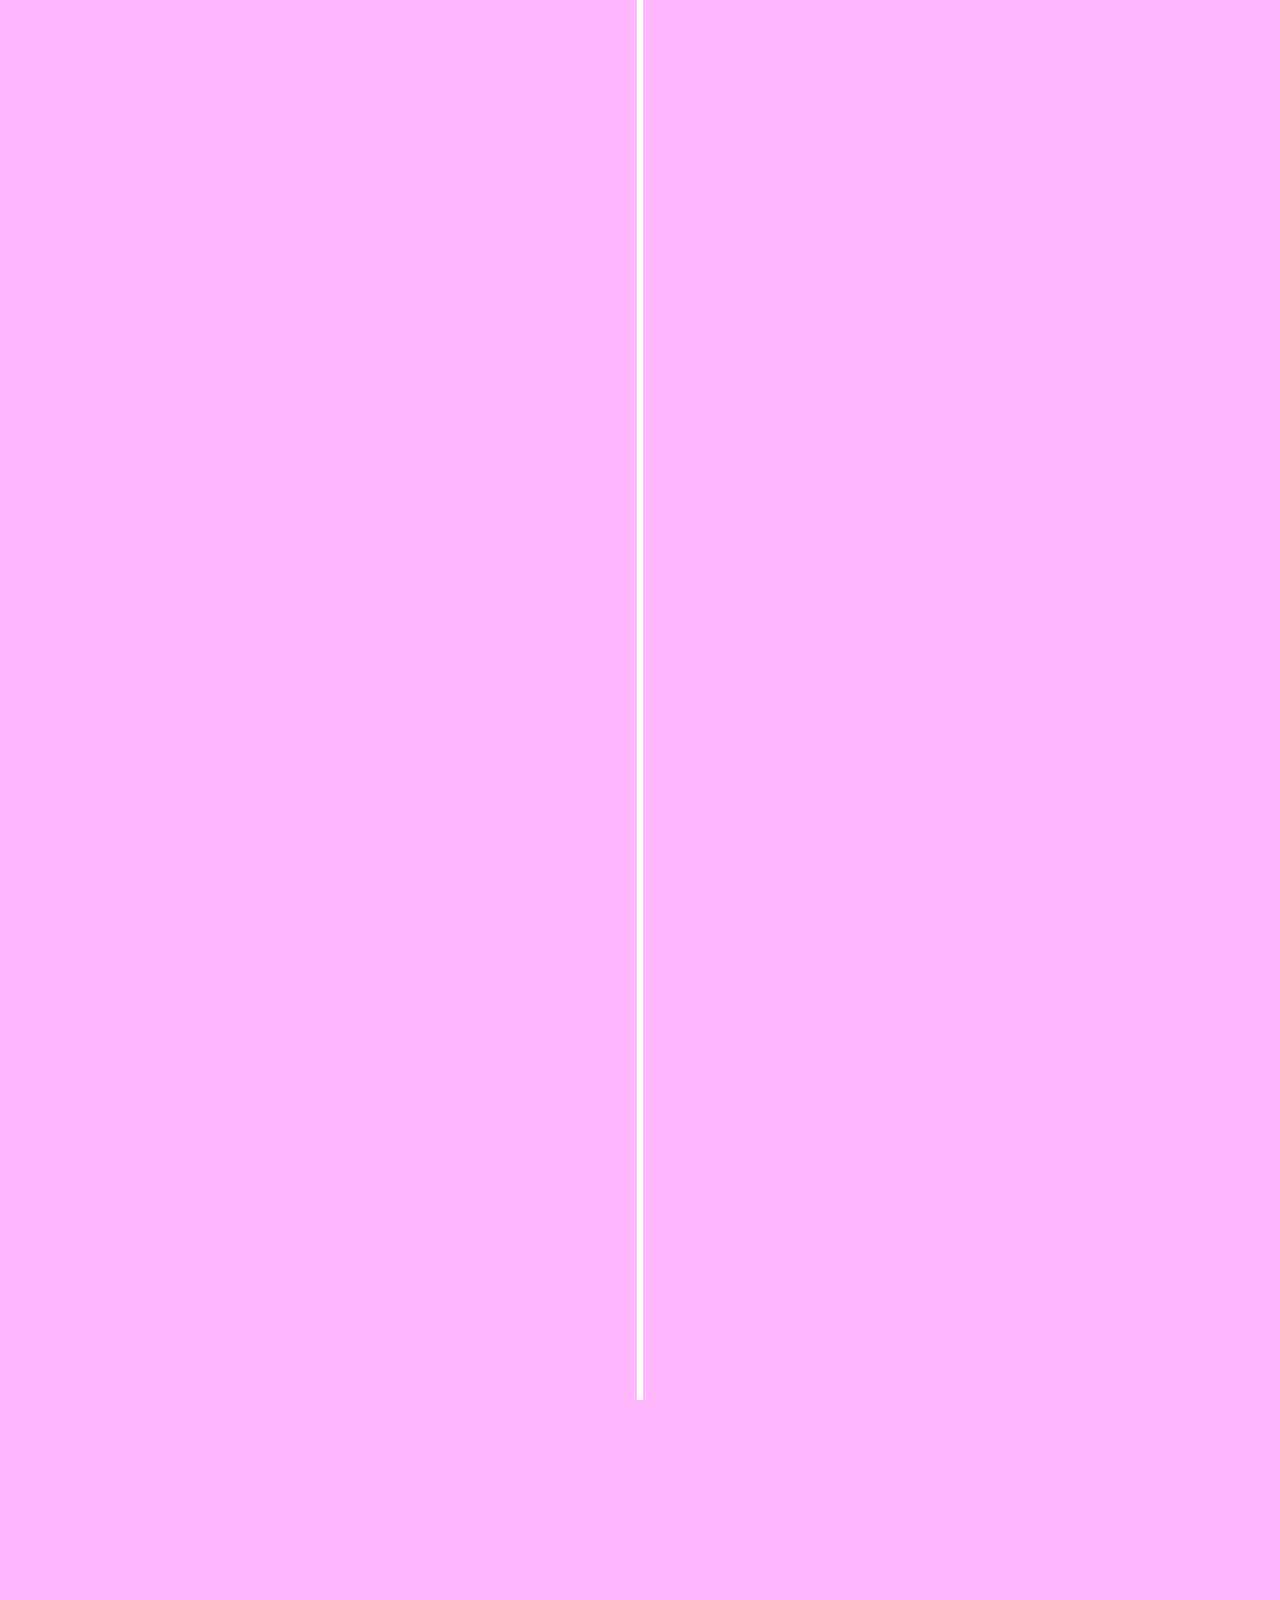
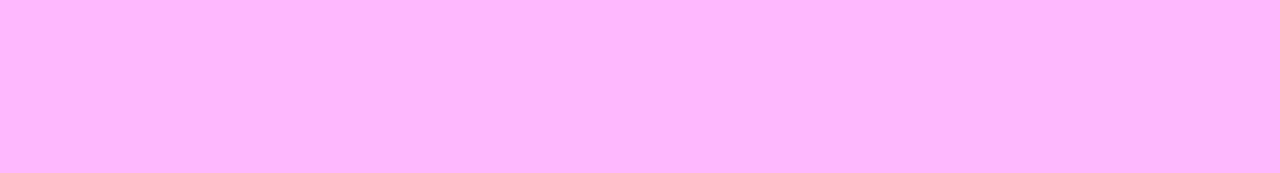
==== commit edf8bf2d: "juice" ====
--- a/timeline.html
+++ b/timeline.html
@@ -55,6 +55,7 @@
         <div class="heart" style="animation: 18s ease-in 0s infinite normal none running spin; top: 9vh; left: 59vw; font-size: 54px; color: rgb(238, 102, 102);">♥</div>
         <div class="heart" style="animation: 18s ease-in 0s infinite normal none running spin; top: 38vh; left: 74vw; font-size: 29px; color: rgb(255, 204, 204);">♡</div>
     </div>
+
     <section class="hidden">
         <h1>HAPPY VALENTINES DAY MATI!</h1>
         <div id="heart"></div>
@@ -62,29 +63,140 @@
 
     <section class="hidden">
         <h2>We've...</h2>
-        <p>known each other for ... days</p>
-        <p>dated each other for ... days</p> <!--tooltip for the exact minutes-->
-        <p>married each other for ... days</p>
+        <p id="since_known" class="count">known each other for days</p>
+        <div id="dropdown">
+            <p id="spacer" class="count">dated each other for&nbsp;</p>
+            <div id="since_date" class="count">
+                <div id="since_date-day"></div>
+                <ul class="dropdown-option">
+                    <li><div id="since_date-hr" class="delay"></div></li>
+                    <li><div id="since_date-min" class="delay"></div></li>
+                </ul>
+
+            </div>
+        </div>
+
     </section>
 
-    <section class="hidden">
+    <section>
         <div class="timeline">
-            <div class="timeline-item left">
-                <div class="timeline-content">
-                    <p>Lorem ipsum..</p>
-                </div>
-            </div>
-            <div class="timeline-item right">
-                <div class="timeline-content">
-                    <p>Lorem ipsum..</p>
+            <div class="timeline-item left hidden">
+                <div class="timeline-content">
+                    <a>The Braces Incident <3 - June 21st 2023</a>
+                    <img src="img/FJS8XG6190rOEmtq.jpg_large" style="width:40vw;height:60vh;"></img>
+                </div>
+            </div>
+            <div class="timeline-item right hidden">
+                <div class="timeline-content">
+                    <a>First movie - June 27th 2023</a>
+                    <img src="img/RRR_Poster.jpg" width="40vw" style="width:40vw;height:60vh;"></img>
+                </div>
+                <div class="timeline-content">
+                    <a>first picture i sent - June 27th 2023</a>
+                    <img src="img/IMG_5043.jpg" width="40vw" style="width:40vw;height:60vh;"></img>
+                </div>
+            </div>
+            <div class="timeline-item left hidden">
+                <div class="timeline-content">
+                    <a>"best compliment uve ever received" - June 28th 2023</a>
+                    <img src="img/Screenshot 2024-02-14 054145.png" width="40vw" style="width:40vw;height:60vh;"></img>
+                </div>
+            </div>
+            <div class="timeline-item right hidden">
+                <div class="timeline-content">
+                    <a>first picture u sent - June 29th 2023</a>
+                    <img src="img/IMG_7271.jpg" width="40vw" style="width:40vw;height:60vh;"></img>
+                </div>
+            </div>
+            <div class="timeline-item left hidden">
+                <div class="timeline-content">
+                    <a>We exchanged numberss! - June 30th 2023</a>
+                    <img src="img/FePT39TXEAQ0jCW.jpg" width="40vw" style="width:40vw;height:60vh;"></img>
+                </div>
+            </div>
+            <div class="timeline-item right hidden">
+                <div class="timeline-content">
+                    <a>My little streamer <3 - July 3rd 2023</a>
+                    <img src="img/capsule_616x353.jpg" width="40vw" style="width:40vw;height:60vh;"></img>
+                </div>
+            </div>
+            <div class="timeline-item left hidden">
+                <div class="timeline-content">
+                    <a>first time being called gb - July 11th 2023</a>
+                    <img src="img/Screenshot 2024-02-14 061012.png" width="40vw" style="width:40vw;height:60vh;"></img>
+                </div>
+                <div class="timeline-content">
+                    <a>you proceed to immediately go abuse that power (-.-)- July 11th 2023</a>
+                    <img src="img/Screenshot 2024-02-14 061102.png" width="40vw" style="width:40vw;height:60vh;"></img>
+                </div>
+            </div>
+            <div class="timeline-item right hidden">
+                <div class="timeline-content">
+                    <a>us "bonding" - July 27th 2023</a>
+                    <img src="img/bonding.png" width="40vw" style="width:40vw;height:60vh;"></img>
+                </div>
+            </div>
+            <div class="timeline-item left hidden">
+                <div class="timeline-content">
+                    <a>me trying to flirt lmfao - July 31st 2023</a>
+                    <img src="img/flirt.png" width="40vw" style="width:40vw;height:60vh;"></img>
+                </div>
+            </div>
+            <div class="timeline-item right hidden">
+                <div class="timeline-content">
+                    <a>WE CONFESSSED and it was UR BDAY TOOO - August 8th 2023</a>
+                    <img src="img/e1e79-confessions_post2_header.png" width="40vw" style="width:40vw;height:60vh;"></img>
+                </div>
+            </div>
+            <div class="timeline-item left hidden">
+                <div class="timeline-content">
+                    <a>Meeting ur friends for the first time - August 9th 2023</a>
+                    <img src="img/Screenshot 2024-02-14 064849.png" width="40vw" style="width:40vw;height:60vh;"></img>
+                </div>
+            </div>
+            <div class="timeline-item right hidden">
+                <div class="timeline-content">
+                    <a>OFFICIALLY DATINGGGG - August 9th 2023</a>
+                    <img src="img/il_570xN.4179383624_dn58.webp" width="40vw" style="width:40vw;height:60vh;"></img>
+                </div>
+            </div>
+            <div class="timeline-item left hidden">
+                <div class="timeline-content">
+                    <a>goodnight message - August 27th 2023</a>
+                    <img src="img/IMG_5995.PNG" width="40vw" style="width:40vw;height:60vh;"></img>
+                </div>
+            </div>
+            <div class="timeline-item right hidden">
+                <div class="timeline-content">
+                    <a>helping ur sister with hw - August 28th 2023</a>
+                    <img src="img/hum.png" width="40vw" style="width:40vw;height:60vh;"></img>
+                </div>
+            </div>
+            <div class="timeline-item left hidden">
+                <div class="timeline-content">
+                    <a>helping you with maaath - October 12th 2023</a>
+                    <img src="img/IMG_8502.jpg" width="40vw" style="width:40vw;height:60vh;"></img>
+                </div>
+            </div>
+            <div class="timeline-item right hidden">
+                <div class="timeline-content">
+                    <a>matching pfps!! - October 16th 2023</a>
+                    <img src="img/Screenshot 2024-02-14 065513.png" width="40vw" style="width:40vw;height:60vh;"></img>
+                </div>
+            </div>
+            <div class="timeline-item left hidden">
+                <div class="timeline-content">
+                    <a>new pfps <3 - November 5th 2023</a>
+                    <img src="img/Screenshot 2024-02-14 065637.png" width="40vw" style="width:40vw;height:60vh;"></img>
+                </div>
+            </div>
+            <div class="timeline-item right hidden">
+                <div class="timeline-content">
+                    <a>what i got to kiss on new years eve!! - January 1st 2024</a>
+                    <img src="img/IMG_5996.PNG" width="40vw" style="width:40vw;height:60vh;"></img>
                 </div>
             </div>
         </div>
     </section>
-
-
-    <script>
-        // Add any JavaScript functionality here, such as smooth scrolling or animations
-    </script>
 </body>
 </html>
--- a/style.css
+++ b/style.css
@@ -25,6 +25,7 @@
   letter-spacing: 0.25em;
   width: 100%;
   color: rgb(255, 255, 255);
+  text-shadow: 0.04em 0.04em 0 #e17171;
 }
 
 p {
@@ -33,10 +34,10 @@
   font-size: 4vw;
   text-align: left;
   margin-bottom: 0;
-  margin-left: 14vw;
+  margin-left: 6vw;
   text-transform: uppercase;
-  width: 100%;
   color: rgb(255, 255, 255);
+  width: fit-content;
 }
 
 body {
@@ -70,7 +71,7 @@
 
 section {
   display: grid;
-  place-items: center;
+  /*place-items: center;*/
   align-content: center;
   min-height: 100vh;
 }
@@ -82,6 +83,66 @@
   pointer-events: none;
 }
 
+#since_date {
+  display: inline;
+  width: fit-content;
+  font-family: "Montserrat", sans-serif;
+  font-weight: 600;
+  font-size: 4vw;
+  text-align: left;
+  text-transform: uppercase;
+  color: rgb(255, 255, 255);
+}
+
+.dropdown-option {
+  list-style: none;
+  visibility: hidden;
+  margin: 0;
+  z-index: -1;
+  overflow: hidden;
+  padding:0;
+}
+
+#since_date-day {
+  width: fit-content;
+  display: inline;
+}
+
+#since_date-day:hover + .dropdown-option{
+  visibility: visible;
+  animation: slideDown 300ms ease-in-out forwards;
+}
+
+
+@keyframes slideDown {
+  0% {
+    opacity: 0;
+    transform: translateY(-0.5em);
+
+  }
+
+  100% {
+    opacity: 1;
+    transform: translateY(0);
+  }
+}
+
+
+#dropdown {
+  display: inline;
+  margin-top: 1em;
+}
+
+#spacer {
+  display: inline;
+  margin-top: 0;
+  width: fit-content;
+  float: left;
+  z-index: 42;
+  height: 15vh;
+}
+
+
 .heart {
   pointer-events: none;
   opacity: 1;
@@ -109,9 +170,13 @@
   }
 }
 
+a {
+  text-align: center;
+}
+
 .timeline {
   position: relative;
-  max-width: 1200px;
+  width: 100%;
   margin: 0 auto;
 }
 
@@ -195,7 +260,7 @@
 .hidden {
   opacity: 0;
   filter: blur(5px);
-  transform: translateY(70%);
+  transform: translateY(60%);
   transition: all 1s;
 }
 
